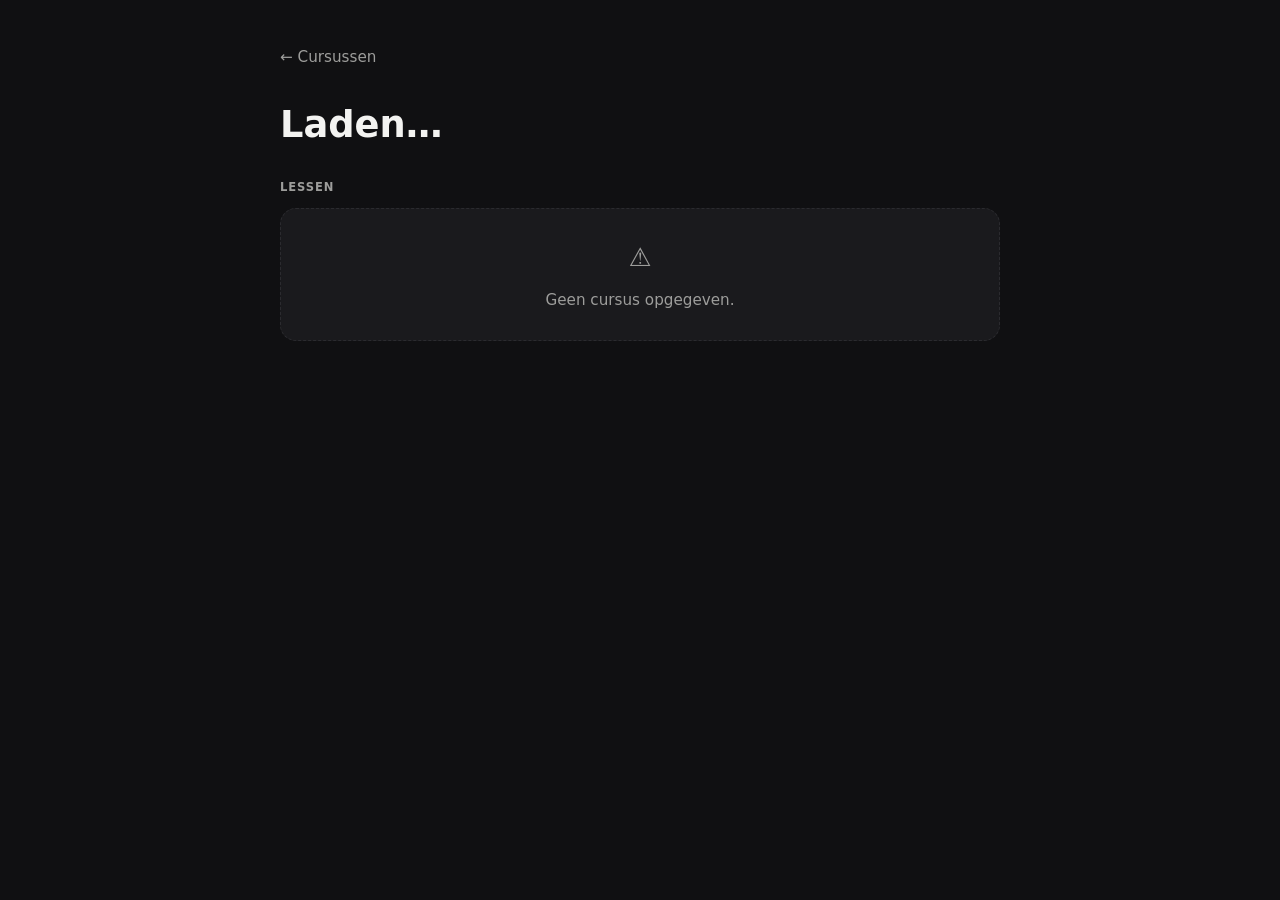
==== docs/course.html @ d5653df6 "Rebuild the webapp: manifest-driven course/lesson navigation + reader Replaces the single hardcoded " ====
<!DOCTYPE html>
<html lang="nl">
<head>
    <meta charset="UTF-8">
    <meta name="viewport" content="width=device-width, initial-scale=1.0">
    <title>HackMyStudy</title>
    <link rel="stylesheet" href="css/style.css">
</head>
<body>

<div class="container">

    <div class="topbar">
        <a class="back" href="index.html">← Cursussen</a>
    </div>

    <div class="hero" id="course-header">
        <h1>Laden…</h1>
    </div>

    <p class="section-label">Lessen</p>
    <div class="lesson-list" id="lesson-list">
        <div class="empty-state">
            <span class="empty-emoji">⏳</span>
            Lessen laden…
        </div>
    </div>

</div>

<script src="js/manifest.js"></script>
<script src="js/course.js"></script>

</body>
</html>
---- docs/css/style.css ----
/* HackMyStudy — rustige, speelse reader. Mobile-first, laptop-vriendelijk. */

:root {
    --bg: #101012;
    --surface: #1a1a1d;
    --surface-hover: #232327;
    --border: #2b2b2f;
    --text: #f3f3f1;
    --text-muted: #9d9d9b;
    --accent: #00c853;
    --accent-text: #57e08c;
    --accent-dim: rgba(0, 200, 83, 0.14);
    --radius: 16px;
    --radius-sm: 10px;
    --max-width: 640px;
}

* {
    box-sizing: border-box;
}

html {
    -webkit-text-size-adjust: 100%;
}

body {
    margin: 0;
    background: var(--bg);
    color: var(--text);
    font-family: system-ui, -apple-system, "Segoe UI", Roboto, sans-serif;
    line-height: 1.5;
}

.container {
    max-width: var(--max-width);
    margin: 0 auto;
    padding: 20px 20px 64px;
}

a {
    color: inherit;
}

/* --- Topbar: merk + terug-navigatie, op elke pagina behalve het overzicht --- */

.topbar {
    display: flex;
    align-items: center;
    gap: 12px;
    margin-bottom: 28px;
    min-height: 32px;
}

.topbar .back {
    display: inline-flex;
    align-items: center;
    gap: 6px;
    color: var(--text-muted);
    text-decoration: none;
    font-size: 0.95rem;
    padding: 6px 4px;
    margin-left: -4px;
}

.topbar .back:hover {
    color: var(--text);
}

.wordmark {
    display: inline-flex;
    align-items: center;
    gap: 8px;
    text-decoration: none;
    color: var(--text);
    font-weight: 700;
    font-size: 1.05rem;
}

/* --- Hero (overzichtspagina) --- */

.hero {
    margin-bottom: 32px;
}

.hero h1 {
    font-size: 1.9rem;
    line-height: 1.2;
    margin: 0 0 8px;
    text-wrap: balance;
}

.hero p {
    color: var(--text-muted);
    margin: 0;
    font-size: 1.02rem;
    line-height: 1.55;
    max-width: 46ch;
}

.section-label {
    font-size: 0.72rem;
    text-transform: uppercase;
    letter-spacing: 0.08em;
    color: var(--text-muted);
    font-weight: 600;
    margin: 0 0 12px;
}

/* --- Cursuskaarten --- */

.course-grid {
    display: flex;
    flex-direction: column;
    gap: 12px;
}

.course-card {
    display: block;
    background: var(--surface);
    border: 1px solid var(--border);
    border-radius: var(--radius);
    padding: 18px 20px;
    text-decoration: none;
    color: var(--text);
    transition: background 0.15s ease, transform 0.15s ease;
}

.course-card.is-available:hover,
.course-card.is-available:focus-visible {
    background: var(--surface-hover);
    transform: translateY(-1px);
}

.course-card.is-soon {
    opacity: 0.55;
    cursor: default;
}

.course-card-top {
    display: flex;
    align-items: baseline;
    justify-content: space-between;
    gap: 12px;
    margin-bottom: 10px;
}

.course-card h2 {
    font-size: 1.08rem;
    margin: 0;
    line-height: 1.35;
}

.badge {
    flex-shrink: 0;
    font-size: 0.72rem;
    font-weight: 600;
    text-transform: uppercase;
    letter-spacing: 0.04em;
    padding: 3px 9px;
    border-radius: 999px;
    background: var(--accent-dim);
    color: var(--accent-text);
    white-space: nowrap;
}

.badge.is-muted {
    background: var(--border);
    color: var(--text-muted);
}

.progress-track {
    height: 6px;
    border-radius: 999px;
    background: var(--border);
    overflow: hidden;
}

.progress-fill {
    height: 100%;
    background: var(--accent);
    border-radius: 999px;
}

.course-card-meta {
    margin-top: 10px;
    font-size: 0.85rem;
    color: var(--text-muted);
}

/* --- Lesnavigatie (course.html) --- */

.lesson-list {
    display: flex;
    flex-direction: column;
    gap: 8px;
}

.lesson-row {
    display: flex;
    align-items: center;
    gap: 14px;
    background: var(--surface);
    border: 1px solid var(--border);
    border-radius: var(--radius-sm);
    padding: 14px 16px;
    text-decoration: none;
    color: var(--text);
}

.lesson-row:hover,
.lesson-row:focus-visible {
    background: var(--surface-hover);
}

.lesson-index {
    flex-shrink: 0;
    width: 28px;
    height: 28px;
    border-radius: 50%;
    display: flex;
    align-items: center;
    justify-content: center;
    font-size: 0.8rem;
    font-weight: 600;
    background: var(--border);
    color: var(--text-muted);
    font-variant-numeric: tabular-nums;
}

.lesson-row.is-translated .lesson-index {
    background: var(--accent-dim);
    color: var(--accent-text);
}

.lesson-title {
    flex: 1;
    font-size: 0.98rem;
    line-height: 1.4;
}

.lesson-status {
    flex-shrink: 0;
    font-size: 0.78rem;
    color: var(--text-muted);
}

/* --- Reader (lesson.html) --- */

.reader-header {
    margin-bottom: 24px;
}

.reader-eyebrow {
    font-size: 0.78rem;
    text-transform: uppercase;
    letter-spacing: 0.06em;
    color: var(--accent-text);
    font-weight: 600;
    margin: 0 0 8px;
}

.reader-header h1 {
    font-size: 1.6rem;
    line-height: 1.3;
    margin: 0;
    text-wrap: balance;
}

.reader-content {
    font-size: 1.05rem;
    line-height: 1.75;
    max-width: 65ch;
}

.reader-content h2 {
    font-size: 1.3rem;
    margin: 2em 0 0.6em;
    line-height: 1.35;
}

.reader-content h3 {
    font-size: 1.1rem;
    margin: 1.6em 0 0.5em;
}

.reader-content p {
    margin: 0 0 1.1em;
}

.reader-content ul,
.reader-content ol {
    margin: 0 0 1.1em;
    padding-left: 1.3em;
}

.reader-content li {
    margin-bottom: 0.4em;
}

.reader-content strong {
    color: var(--text);
}

.reader-content hr {
    border: none;
    border-top: 1px solid var(--border);
    margin: 2em 0;
}

.reader-content blockquote {
    margin: 0 0 1.1em;
    padding: 2px 0 2px 16px;
    border-left: 3px solid var(--accent);
    color: var(--text-muted);
}

.reader-nav {
    display: flex;
    justify-content: space-between;
    gap: 12px;
    margin-top: 40px;
    padding-top: 20px;
    border-top: 1px solid var(--border);
}

.reader-nav a {
    flex: 1;
    text-decoration: none;
    background: var(--surface);
    border: 1px solid var(--border);
    border-radius: var(--radius-sm);
    padding: 14px 16px;
    font-size: 0.9rem;
    color: var(--text-muted);
}

.reader-nav a:hover {
    background: var(--surface-hover);
    color: var(--text);
}

.reader-nav a.next {
    text-align: right;
}

.reader-nav .nav-label {
    display: block;
    font-size: 0.72rem;
    text-transform: uppercase;
    letter-spacing: 0.05em;
    margin-bottom: 4px;
}

/* --- Lege / placeholder-status --- */

.empty-state {
    background: var(--surface);
    border: 1px dashed var(--border);
    border-radius: var(--radius);
    padding: 28px 24px;
    text-align: center;
    color: var(--text-muted);
    font-size: 0.95rem;
    line-height: 1.6;
}

.empty-state .empty-emoji {
    font-size: 1.6rem;
    display: block;
    margin-bottom: 10px;
}

/* --- Laptop / breder scherm --- */

@media (min-width: 720px) {
    :root {
        --max-width: 760px;
    }

    .container {
        padding-top: 40px;
    }

    .hero h1 {
        font-size: 2.3rem;
    }

    .course-grid {
        display: grid;
        grid-template-columns: repeat(2, 1fr);
    }

    .reader-content {
        font-size: 1.08rem;
    }
}

/* --- Toegankelijkheid --- */

a:focus-visible,
.lesson-row:focus-visible,
.course-card:focus-visible {
    outline: 2px solid var(--accent);
    outline-offset: 2px;
}

@media (prefers-reduced-motion: reduce) {
    * {
        transition: none !important;
    }
}
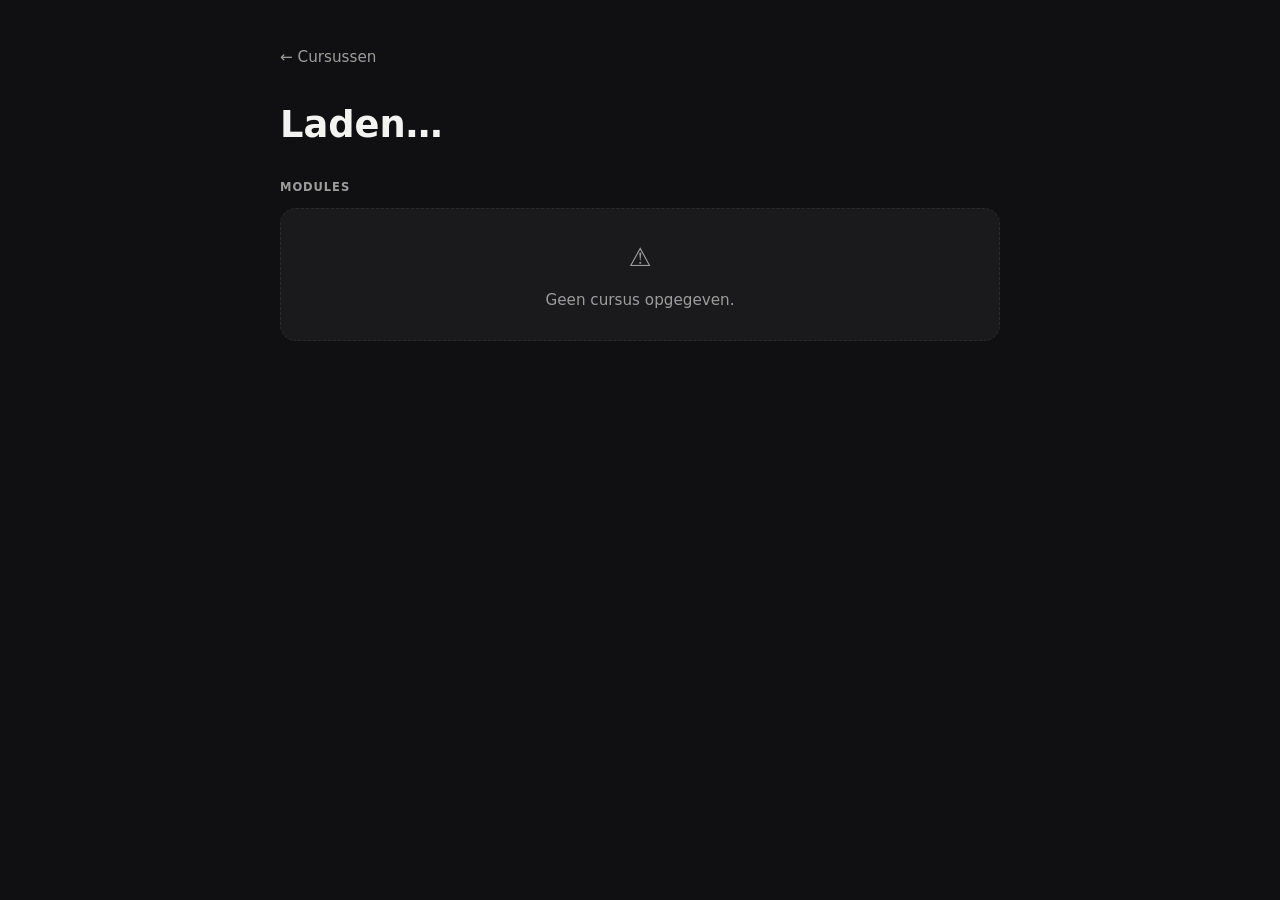
==== commit 2d61d08e: "Rebuild webapp navigation for module-level content Translation now happens per module (not per lesso" ====
--- a/docs/course.html
+++ b/docs/course.html
@@ -18,11 +18,11 @@
         <h1>Laden…</h1>
     </div>
 
-    <p class="section-label">Lessen</p>
+    <p class="section-label">Modules</p>
     <div class="lesson-list" id="lesson-list">
         <div class="empty-state">
             <span class="empty-emoji">⏳</span>
-            Lessen laden…
+            Modules laden…
         </div>
     </div>
 
